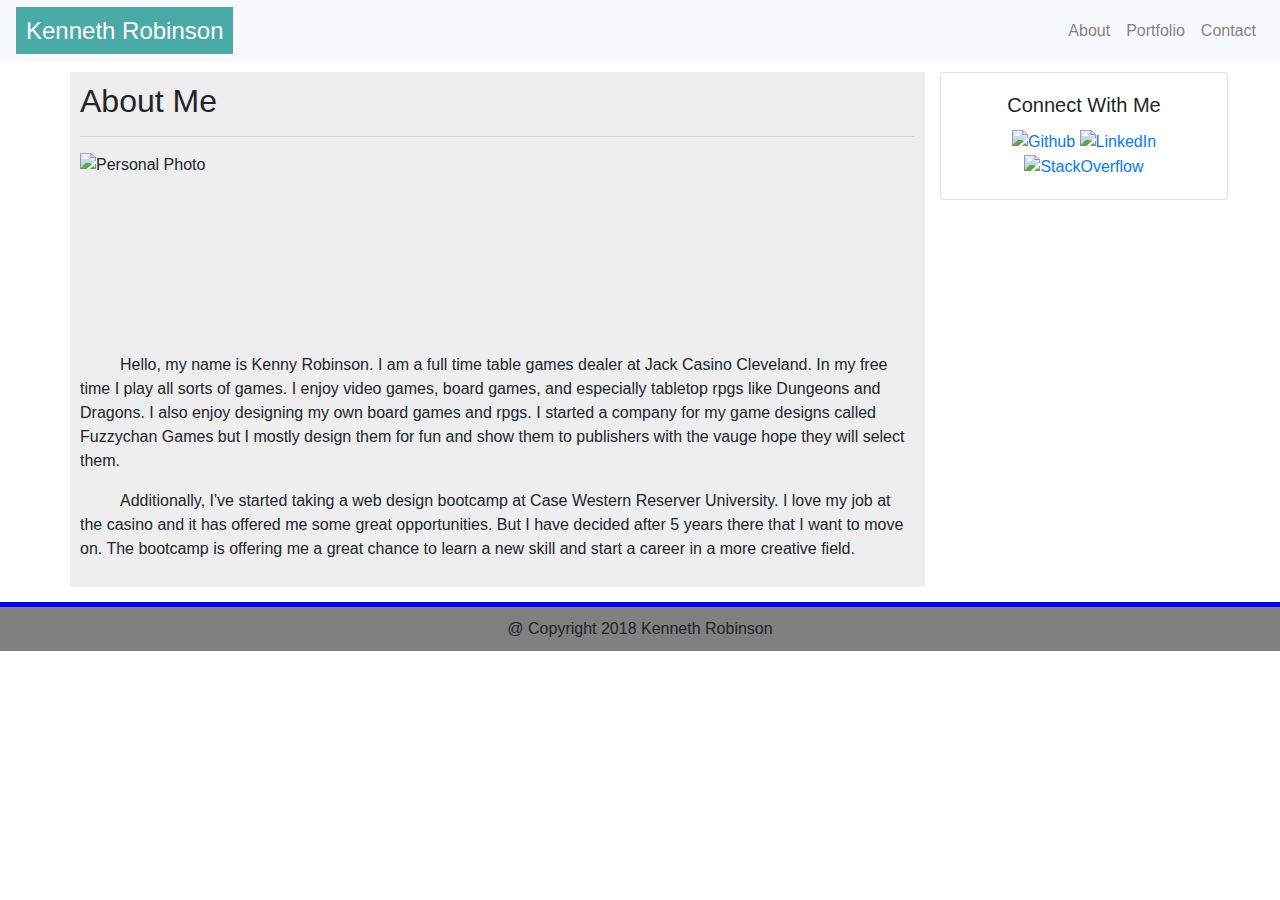
==== index.html @ a83c15ae "Renamed page to work on gitpages" ====
<!DOCTYPE html>
<html lang="en">
<head>
    <title>Kenneth Robinson</title>
    <link rel="stylesheet" href="https://maxcdn.bootstrapcdn.com/bootstrap/4.0.0/css/bootstrap.min.css" integrity="sha384-Gn5384xqQ1aoWXA+058RXPxPg6fy4IWvTNh0E263XmFcJlSAwiGgFAW/dAiS6JXm" crossorigin="anonymous">
    <link rel="stylesheet" href="style.css">
</head>
<body>

        <nav class="navbar navbar-expand-lg navbar-light bg-light" id="navbar">

                <a class="navbar-brand"><name>Kenneth Robinson</name></a>

                <div class="collapse navbar-collapse" id="navbarNav">

                  <div class="navbar-nav ml-auto" id="navlinks">

                    <a class="nav-item nav-link" href="index.html">About</a>
                    <a class="nav-item nav-link" href="portfolio.html">Portfolio</a>
                    <a class="nav-item nav-link" href="contact.html">Contact</a>

                  </div>
                </div>
              </nav>
        
    <div class="container">
        <div class="row">

            <div class="col-md-9">
                <div class="row">
                    <div class="background">
                        <h2>About Me</h2>
                        <hr>
                            <div class="row">

                                <div class="col-md-12" id="col1">

                                    <img src="https://scontent-lga3-1.xx.fbcdn.net/v/t1.0-9/10400267_508165370516_5312_n.jpg?oh=f9d65a96c9e25eb011a652d518261bf5&oe=5B1882CD" width=200px height=200px alt="Personal Photo" id="photo">

                                                    
                    
                                        <p style="text-indent: 40px" id="para">
                                            Hello, my name is Kenny Robinson. I am a full time table games dealer at Jack Casino Cleveland. In my free time I play all sorts of games. I enjoy video games, board games, and especially tabletop rpgs like Dungeons and Dragons. I also enjoy designing my own board games and rpgs. I started a company for my game designs called Fuzzychan Games but I mostly design them for fun and show them to publishers with the vauge hope they will select them.
                                        </p>
                                        <p style="text-indent:40px" id="para">
                                            Additionally, I've started taking a web design bootcamp at Case Western Reserver University. I love my job at the casino and it has offered me some great opportunities. But I have decided after 5 years there that I want to move on. The bootcamp is offering me a great chance to learn a new skill and start a career in a more creative field.
                                </div>
                            </div>
                    </div>
                </div>
             </div>
        

            <div class="col-md-3">

                    <div class="card" style="width: 18rem;">
                            <div class="card-body" style="text-align:center">
                              <h5 class="card-title">Connect With Me</h5>
                              <p class="card-text">
                                    <a href="https://github.com/Fuzzy-chan">
                                        <img src="https://pbs.twimg.com/profile_images/616309728688238592/pBeeJQDQ.png" alt="Github" width="50px" height="50px">
                                    </a>
                                    <a href="https://www.linkedin.com/in/kenneth-robinson-60a84a50/">
                                        <img src="https://lh3.googleusercontent.com/00APBMVQh3yraN704gKCeM63KzeQ-zHUi5wK6E9TjRQ26McyqYBt-zy__4i8GXDAfeys=w300" alt="LinkedIn" width="50px" height="50px">
                                    </a>
                                    <a href="https://stackoverflow.com/users/8857106/kenneth-robinson">
                                        <img src="https://i.stack.imgur.com/EPDlQ.png" alt="StackOverflow" width="50px" height="50px">
                                    </a>
                              </p>
                              
                            </div>
                          </div>

            </div>

        </div>



    </div>
    <div class="bar">
        </div>
    <footer> @ Copyright 2018 Kenneth Robinson
        </footer>
</body>
</html>
---- style.css ----
body{
    background-image:url(https://encrypted-tbn0.gstatic.com/images?q=tbn:ANd9GcSEvM7c-laGbOZj-9hJbUb96I9tbZQQHOXwOTjV7Pp5vVgdzhcf)
}

#navbar{
    margin-bottom: 10px;
}

name{
    font-size: 24px;
    background: #4aaaa5;
    color: white;
    padding: 10px;
}

#navlinks{
    font-size: 16px;
}

.background{
    padding: 10px;
    background-color:#eee;
    margin-top: -10px;   
    margin-bottom: 10px;
}

.bar{
    margin-top: 5px;
    height: 5px;
    background-color: blue;
}
footer{
    background-color: grey;
    text-align: center;
    padding: 10px;
}

#imgoverlay{
    padding: 10px 0px;
}

#portlinks{
    color: white;
}

#cardtext{
background: #4aaaa5;
color:white;
text-align: center;
margin-top: 100px;
}

#portfolio{
    background-color: #eee;
    padding-bottom: 20px;
    padding-top: 10px;
}

.row{
    margin-top: 10px;
}

#contact{
    background-color: #eee;
    padding-bottom: 20px;
    padding-top: 10px;
}

#photo,
#para{
    float: left;
}
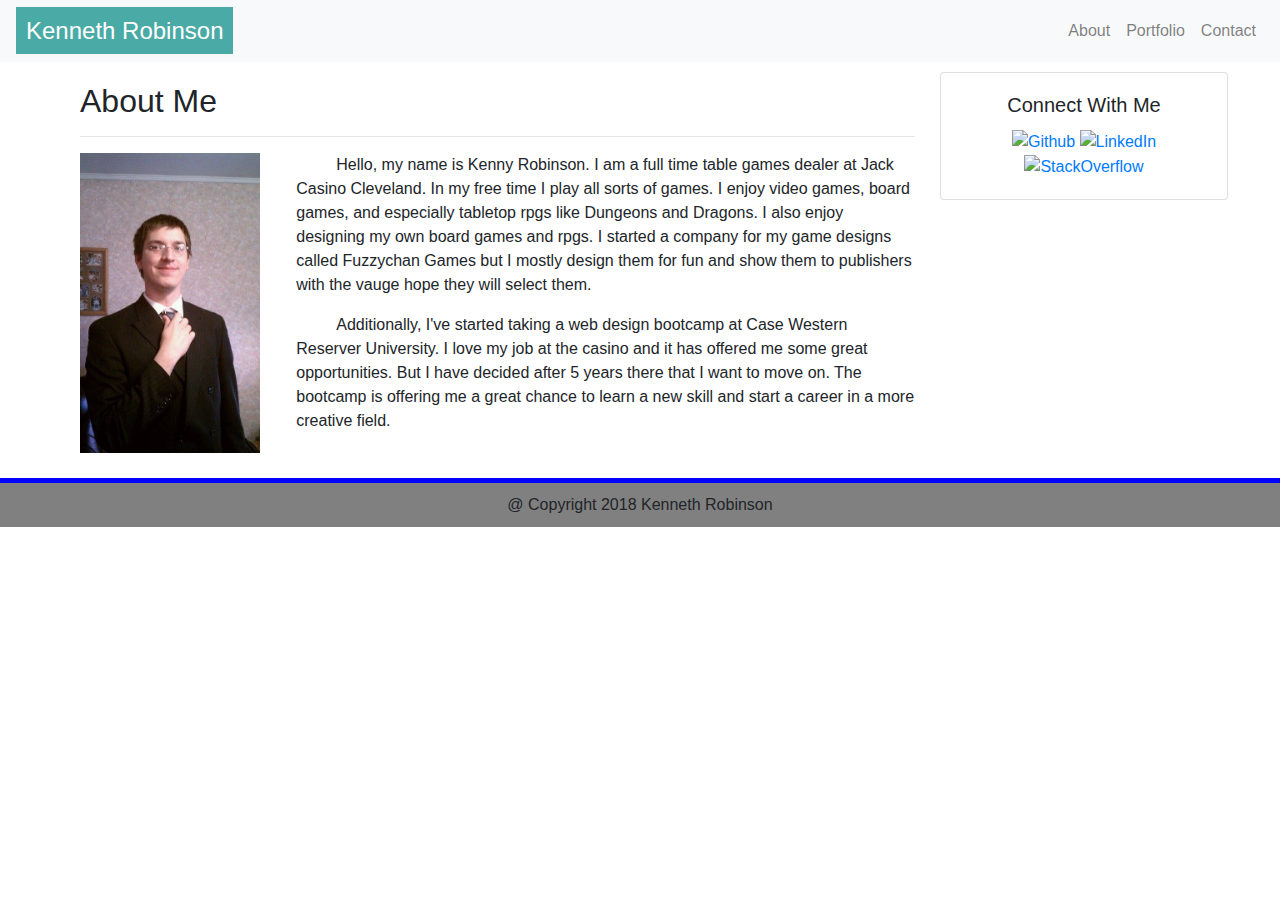
==== commit 40650958: "updating about page" ====
--- a/index.html
+++ b/index.html
@@ -31,24 +31,25 @@
                     <div class="background">
                         <h2>About Me</h2>
                         <hr>
-                            <div class="row">
+                        <div class="row info">
+                                <div class="col-sm-3">
+                                        <img src="images/picture.jpg" alt="Personal Photo" id="photo"> 
+                                    </div>
+                            <div class="col-sm-9">
 
-                                <div class="col-md-12" id="col1">
-
-                                    <img src="https://scontent-lga3-1.xx.fbcdn.net/v/t1.0-9/10400267_508165370516_5312_n.jpg?oh=f9d65a96c9e25eb011a652d518261bf5&oe=5B1882CD" width=200px height=200px alt="Personal Photo" id="photo">
-
-                                                    
-                    
-                                        <p style="text-indent: 40px" id="para">
-                                            Hello, my name is Kenny Robinson. I am a full time table games dealer at Jack Casino Cleveland. In my free time I play all sorts of games. I enjoy video games, board games, and especially tabletop rpgs like Dungeons and Dragons. I also enjoy designing my own board games and rpgs. I started a company for my game designs called Fuzzychan Games but I mostly design them for fun and show them to publishers with the vauge hope they will select them.
-                                        </p>
-                                        <p style="text-indent:40px" id="para">
-                                            Additionally, I've started taking a web design bootcamp at Case Western Reserver University. I love my job at the casino and it has offered me some great opportunities. But I have decided after 5 years there that I want to move on. The bootcamp is offering me a great chance to learn a new skill and start a career in a more creative field.
-                                </div>
+                                  <p class="card-text" style="text-indent: 40px">
+                                    Hello, my name is Kenny Robinson. I am a full time table games dealer at Jack Casino Cleveland. In my free time I play all sorts of games. I enjoy video games, board games, and especially tabletop rpgs like Dungeons and Dragons. I also enjoy designing my own board games and rpgs. I started a company for my game designs called Fuzzychan Games but I mostly design them for fun and show them to publishers with the vauge hope they will select them.
+                                    </p>
+                                    <p class="card-text" style="text-indent: 40px">
+                                    Additionally, I've started taking a web design bootcamp at Case Western Reserver University. I love my job at the casino and it has offered me some great opportunities. But I have decided after 5 years there that I want to move on. The bootcamp is offering me a great chance to learn a new skill and start a career in a more creative field.
+                                  </p>
+                              </div>
                             </div>
+                            
+                          </div>
                     </div>
                 </div>
-             </div>
+             
         
 
             <div class="col-md-3">
--- a/style.css
+++ b/style.css
@@ -5,6 +5,12 @@
 #navbar{
     margin-bottom: 10px;
 }
+
+#photo{
+    max-width: 200px;
+    max-height: 300px;
+}
+
 
 name{
     font-size: 24px;
@@ -19,7 +25,7 @@
 
 .background{
     padding: 10px;
-    background-color:#eee;
+    background-color:white;
     margin-top: -10px;   
     margin-bottom: 10px;
 }
@@ -66,7 +72,10 @@
     padding-top: 10px;
 }
 
-#photo,
-#para{
-    float: left;
-}
+
+
+.card-img,
+.bg-dark{
+    height: 150px;
+    width: 150px;
+}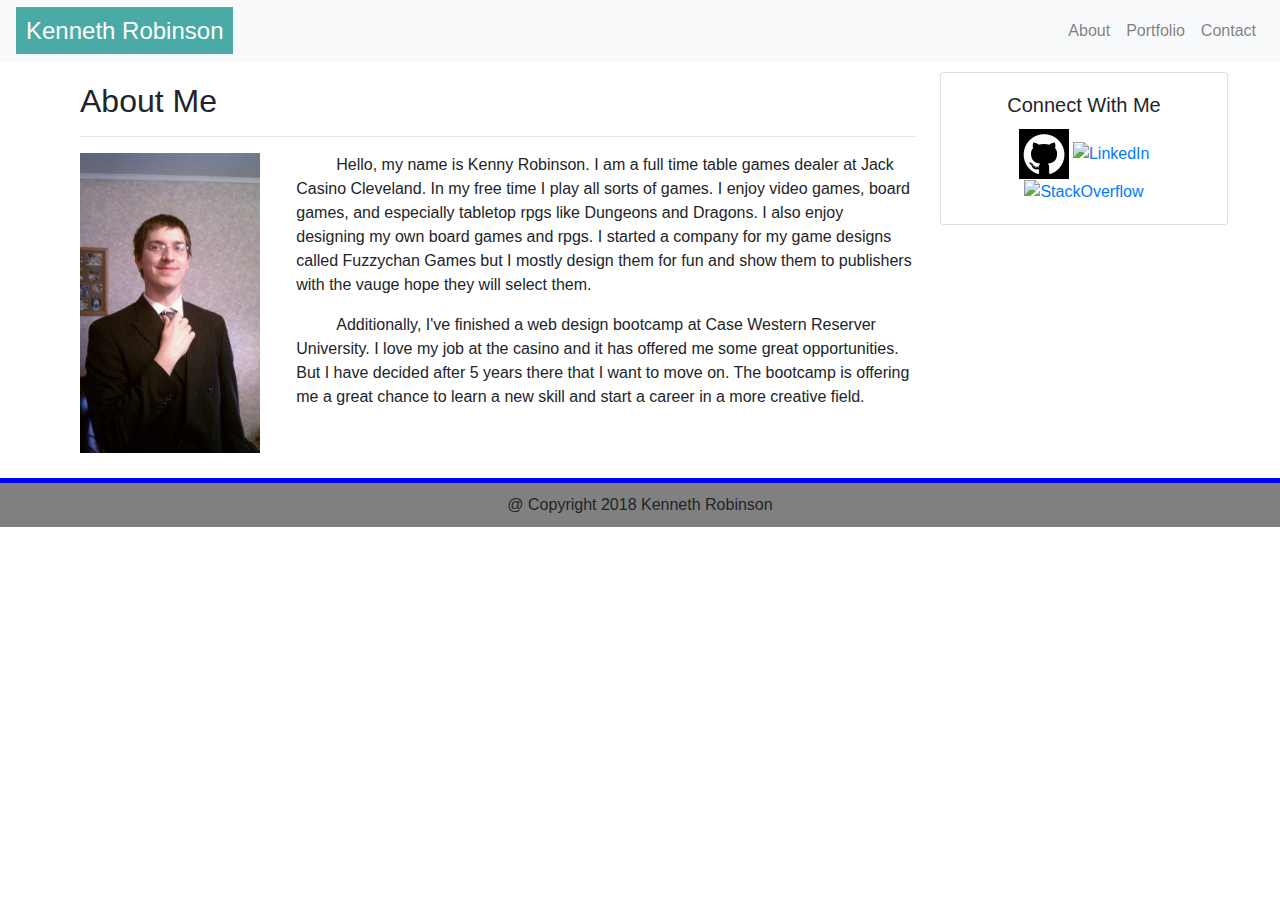
==== commit 17c4bdf6: "updated with live pages and image fix" ====
--- a/index.html
+++ b/index.html
@@ -41,7 +41,7 @@
                                     Hello, my name is Kenny Robinson. I am a full time table games dealer at Jack Casino Cleveland. In my free time I play all sorts of games. I enjoy video games, board games, and especially tabletop rpgs like Dungeons and Dragons. I also enjoy designing my own board games and rpgs. I started a company for my game designs called Fuzzychan Games but I mostly design them for fun and show them to publishers with the vauge hope they will select them.
                                     </p>
                                     <p class="card-text" style="text-indent: 40px">
-                                    Additionally, I've started taking a web design bootcamp at Case Western Reserver University. I love my job at the casino and it has offered me some great opportunities. But I have decided after 5 years there that I want to move on. The bootcamp is offering me a great chance to learn a new skill and start a career in a more creative field.
+                                    Additionally, I've finished a web design bootcamp at Case Western Reserver University. I love my job at the casino and it has offered me some great opportunities. But I have decided after 5 years there that I want to move on. The bootcamp is offering me a great chance to learn a new skill and start a career in a more creative field.
                                   </p>
                               </div>
                             </div>
@@ -59,7 +59,7 @@
                               <h5 class="card-title">Connect With Me</h5>
                               <p class="card-text">
                                     <a href="https://github.com/Fuzzy-chan">
-                                        <img src="https://pbs.twimg.com/profile_images/616309728688238592/pBeeJQDQ.png" alt="Github" width="50px" height="50px">
+                                        <img src="images/githubIcon.png" alt="Github" width="50px" height="50px">
                                     </a>
                                     <a href="https://www.linkedin.com/in/kenneth-robinson-60a84a50/">
                                         <img src="https://lh3.googleusercontent.com/00APBMVQh3yraN704gKCeM63KzeQ-zHUi5wK6E9TjRQ26McyqYBt-zy__4i8GXDAfeys=w300" alt="LinkedIn" width="50px" height="50px">
--- a/style.css
+++ b/style.css
@@ -53,7 +53,7 @@
 background: #4aaaa5;
 color:white;
 text-align: center;
-margin-top: 100px;
+margin-top: 80px;
 }
 
 #portfolio{
